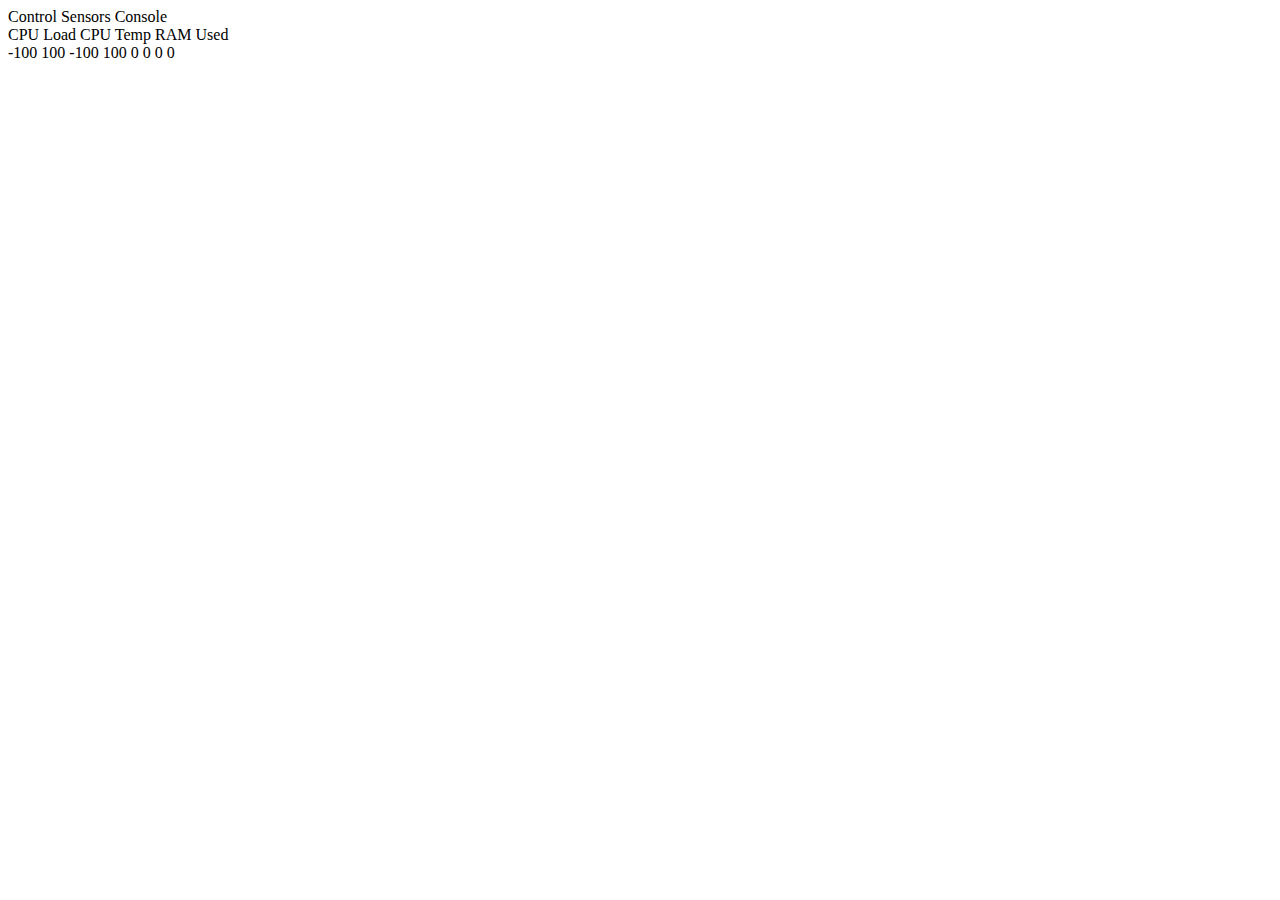
==== static/index.html @ 194ace15 "Now correctly serving binary files as well as text, restructured static file structure. Next step is" ====
<!doctype html>
<html lang="en" data-theme="halloween">

<head>
    <title>Skuttle</title>

    <link href="https://fonts.googleapis.com/css?family=Roboto:100" rel="stylesheet">
    <link rel="stylesheet" href="/css/skuttle.css">

    <script src="/core/farpi.js"></script>
    <script src="/core/farpi_layout.js"></script>
    <script src="/core/farpi_switches.js"></script>
    <script src="/core/farpi_indicators.js"></script>
    <script src="/core/farpi_consoles.js"></script>
    <script src="/core/farpi_camera.js"></script>
    <script src="/core/farpi_gamepad.js"></script>
</head>

<body class="w-full h-screen bg-cover bg-center bg-[url('/hexagons.jpg')]">

    <farpi-root>
        <farpi-navbar logo="skuttle.png">
            <farpi-tab-list>
                <farpi-tab-btn tab=0>Control</farpi-tab-btn>
                <farpi-tab-btn tab=1>Sensors</farpi-tab-btn>
                <farpi-tab-btn tab=2>Console</farpi-tab-btn>
            </farpi-tab-list>
            <!-- Add fullscreen toggle button here -->
            <farpi-gamepad source="motors" period="200">
                <axis number="1" action="action_run_motor2" range="100" deadband="10"></axis>
                <axis number="2" action="action_run_motor1" range="100" deadband="10"></axis>
            </farpi-gamepad>
            <farpi-heartbeat></farpi-heartbeat>
        </farpi-navbar>

        <farpi-tab number=0>
            <div class="grid grid-rows-1 gap-4 m-4">
                <farpi-panel class="row-span-1 col-span-1">
                    <farpi-camera-multipart></farpi-camera-multipart>
                </farpi-panel>
            </div>
        </farpi-tab>

        <farpi-tab number=1>
            <div class="grid grid-cols-1 gap-4 m-4">
                <farpi-panel>
                    <div class="grid grid-cols-3">
                        <farpi-guage-round class="col-span-1" source="cpu.load" units="%">CPU Load</farpi-guage-round>
                        <farpi-guage-round class="col-span-1" source="cpu.temp" scale="1" units="&#8451">CPU Temp</farpi-guage-round>
                        <farpi-guage-round class="col-span-1" source="cpu.memory" units="%">RAM Used</farpi-guage-round>
                    </div>
                </farpi-panel>
                <farpi-panel>
                    <farpi-keypad source="motors">
                        <mouse_down>
                            <left action="action_run_motor1">-100</left>
                            <right action="action_run_motor1">100</right>
                            <up action="action_run_motor2">-100</up>
                            <down action="action_run_motor2">100</down>
                        </mouse_down>
                        <mouse_up>
                            <left action="action_run_motor1">0</left>
                            <right action="action_run_motor1">0</right>
                            <up action="action_run_motor2">0</up>
                            <down action="action_run_motor2">0</down>
                        </mouse_up>
                    </farpi-keypad>
                </farpi-panel>

            </div>
        </farpi-tab>

        <farpi-tab number=2>
            <div class="grid grid-cols-1 gap-4 m-4">
                <farpi-panel class="h-[75vh]">
                    <farpi-console source="commandLine"></farpi-console>
                </farpi-panel>
            </div>
        </farpi-tab>

    </farpi-root>

</body>

</html>
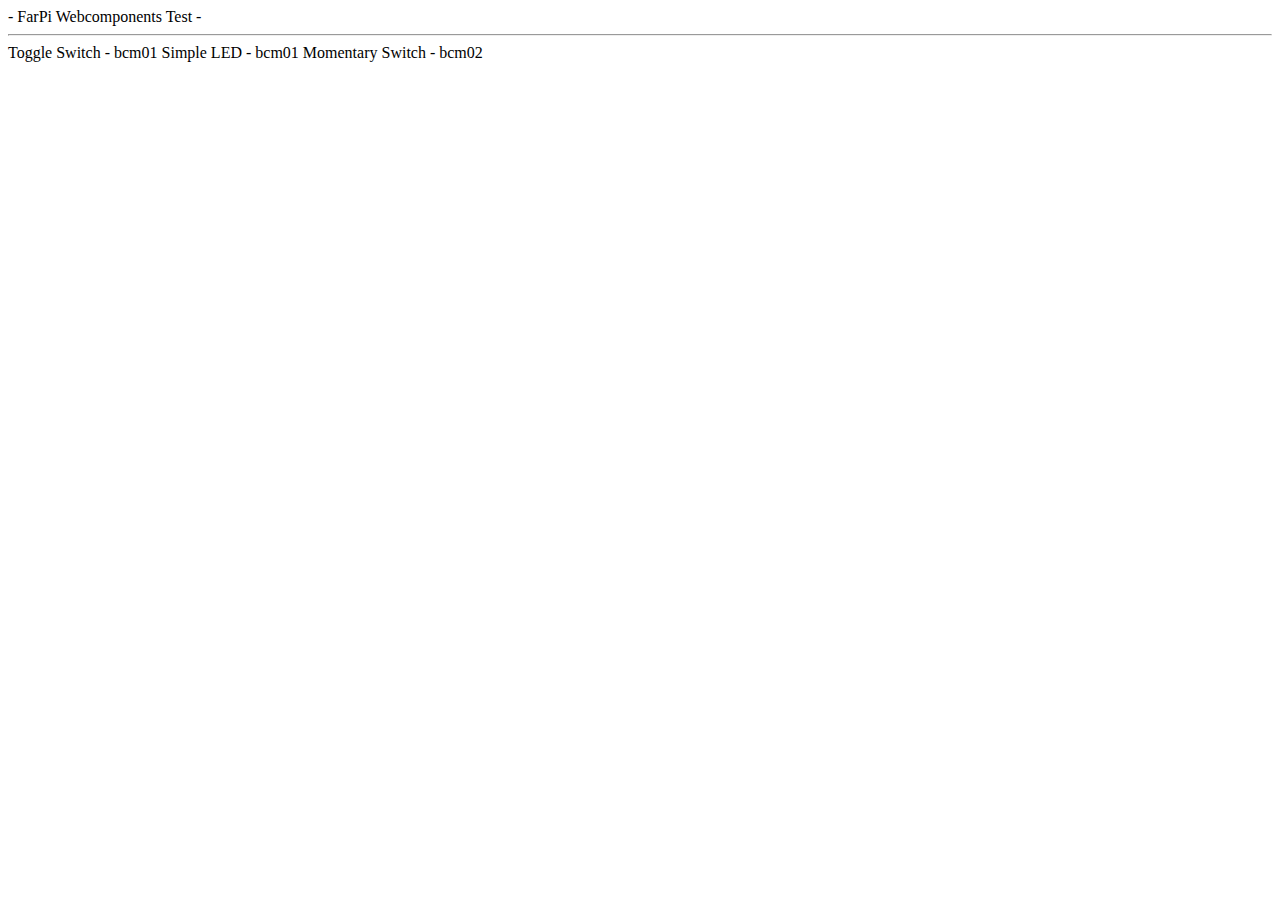
==== commit d169c227: "Homing in on the most rust way of doing it" ====
--- a/static/index.html
+++ b/static/index.html
@@ -1,85 +1,31 @@
-<!doctype html>
-<html lang="en" data-theme="halloween">
-
-<head>
-    <title>Skuttle</title>
-
-    <link href="https://fonts.googleapis.com/css?family=Roboto:100" rel="stylesheet">
-    <link rel="stylesheet" href="/css/skuttle.css">
-
-    <script src="/core/farpi.js"></script>
-    <script src="/core/farpi_layout.js"></script>
-    <script src="/core/farpi_switches.js"></script>
-    <script src="/core/farpi_indicators.js"></script>
-    <script src="/core/farpi_consoles.js"></script>
-    <script src="/core/farpi_camera.js"></script>
-    <script src="/core/farpi_gamepad.js"></script>
-</head>
-
-<body class="w-full h-screen bg-cover bg-center bg-[url('/hexagons.jpg')]">
-
-    <farpi-root>
-        <farpi-navbar logo="skuttle.png">
-            <farpi-tab-list>
-                <farpi-tab-btn tab=0>Control</farpi-tab-btn>
-                <farpi-tab-btn tab=1>Sensors</farpi-tab-btn>
-                <farpi-tab-btn tab=2>Console</farpi-tab-btn>
-            </farpi-tab-list>
-            <!-- Add fullscreen toggle button here -->
-            <farpi-gamepad source="motors" period="200">
-                <axis number="1" action="action_run_motor2" range="100" deadband="10"></axis>
-                <axis number="2" action="action_run_motor1" range="100" deadband="10"></axis>
-            </farpi-gamepad>
-            <farpi-heartbeat></farpi-heartbeat>
-        </farpi-navbar>
-
-        <farpi-tab number=0>
-            <div class="grid grid-rows-1 gap-4 m-4">
-                <farpi-panel class="row-span-1 col-span-1">
-                    <farpi-camera-multipart></farpi-camera-multipart>
-                </farpi-panel>
-            </div>
-        </farpi-tab>
-
-        <farpi-tab number=1>
-            <div class="grid grid-cols-1 gap-4 m-4">
-                <farpi-panel>
-                    <div class="grid grid-cols-3">
-                        <farpi-guage-round class="col-span-1" source="cpu.load" units="%">CPU Load</farpi-guage-round>
-                        <farpi-guage-round class="col-span-1" source="cpu.temp" scale="1" units="&#8451">CPU Temp</farpi-guage-round>
-                        <farpi-guage-round class="col-span-1" source="cpu.memory" units="%">RAM Used</farpi-guage-round>
-                    </div>
-                </farpi-panel>
-                <farpi-panel>
-                    <farpi-keypad source="motors">
-                        <mouse_down>
-                            <left action="action_run_motor1">-100</left>
-                            <right action="action_run_motor1">100</right>
-                            <up action="action_run_motor2">-100</up>
-                            <down action="action_run_motor2">100</down>
-                        </mouse_down>
-                        <mouse_up>
-                            <left action="action_run_motor1">0</left>
-                            <right action="action_run_motor1">0</right>
-                            <up action="action_run_motor2">0</up>
-                            <down action="action_run_motor2">0</down>
-                        </mouse_up>
-                    </farpi-keypad>
-                </farpi-panel>
-
-            </div>
-        </farpi-tab>
-
-        <farpi-tab number=2>
-            <div class="grid grid-cols-1 gap-4 m-4">
-                <farpi-panel class="h-[75vh]">
-                    <farpi-console source="commandLine"></farpi-console>
-                </farpi-panel>
-            </div>
-        </farpi-tab>
-
-    </farpi-root>
-
-</body>
-
-</html>
+<!doctype html>
+<html lang="en">
+
+<head>
+    <title>FarPi</title>
+    <link href="https://fonts.googleapis.com/css?family=Roboto:100" rel="stylesheet">
+    <script src="/core/farpi.js"></script>
+    <script src="/core/farpi_switches.js"></script>
+    <script src="/core/farpi_indicators.js"></script>
+    <script src="/core/farpi_consoles.js"></script>
+    <link rel="stylesheet" href="/css/skuttle.css">
+</head>
+<body>
+
+<farpi-root method="http" server="http://127.0.0.1:7878/farpi">
+    <farpi-heartbeat></farpi-heartbeat>
+
+    <div id="subTitle">- FarPi Webcomponents Test -</div>
+    <hr />
+
+    <farpi-switch source="bcm01">Toggle Switch - bcm01</farpi-switch>
+    <farpi-led source="bcm01">Simple LED - bcm01</farpi-led>
+<!--    <farpi-led source="square_wave">Square wave</farpi-led>-->
+    <farpi-button source="bcm02">Momentary Switch - bcm02</farpi-button>
+    <farpi-message></farpi-message>
+    <farpi-console source="commandLine"></farpi-console>
+
+</farpi-root>
+</body>
+
+</html>
